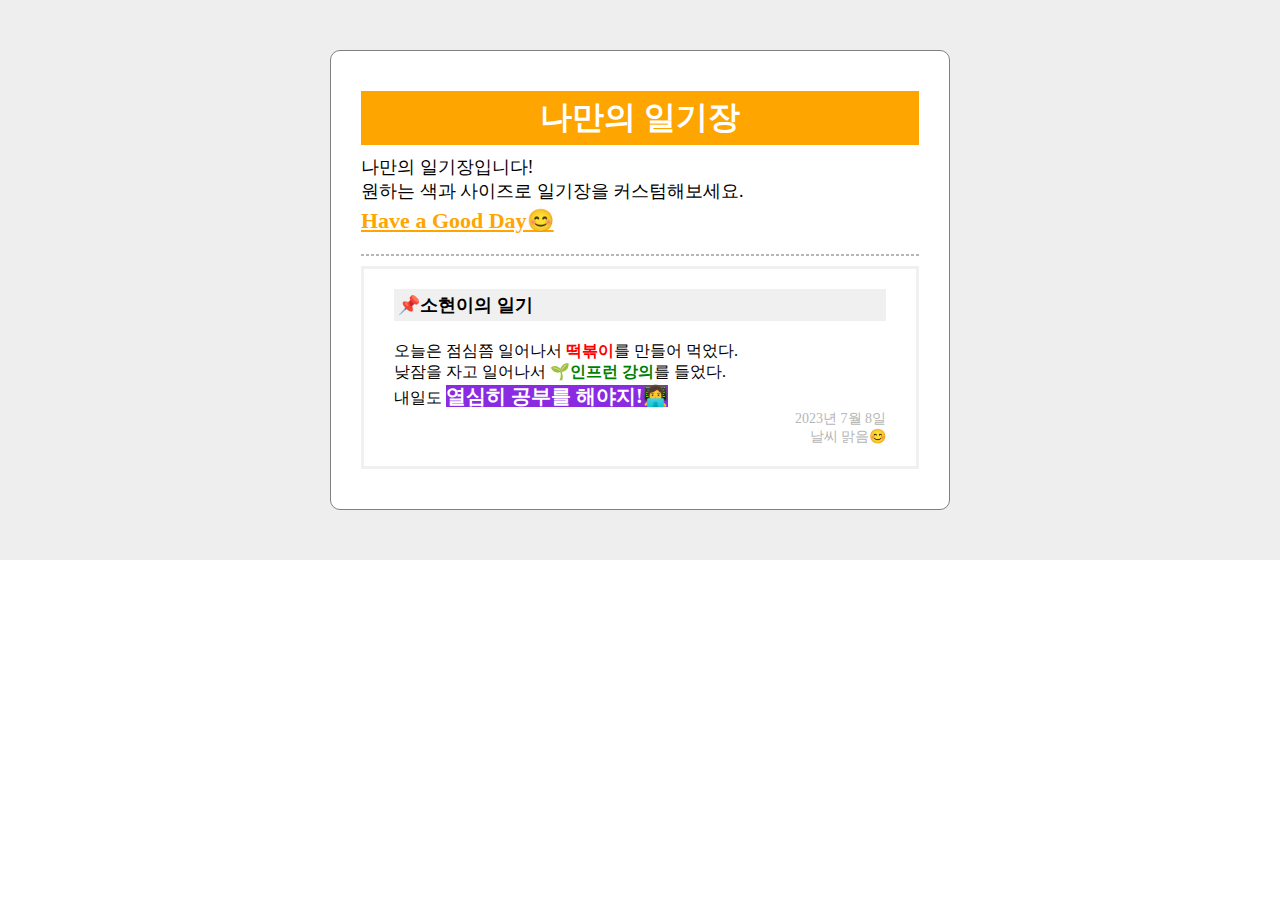
==== mydiary/index.html @ 15dfe5d8 "first commit" ====
<!DOCTYPE html>
<html lang="ko">
<head>
    <meta charset="UTF-8">
    <meta name="viewport" content="width=device-width, initial-scale=1.0">
    <title>나만의 일기장</title>
    <link rel="stylesheet" href="index.css">
</head>
<body>
    <div class="container">
        <div class="wrapper">
            <div class="wrapper_header">
                <h1 class="wrapper_header_title">
                    나만의 일기장
                </h1>
                <p class="wrapper_header_subtitle">
                    나만의 일기장입니다!<br>
                    원하는 색과 사이즈로 일기장을 커스텀해보세요.<br>
                    <span id="point">Have a Good Day😊</span>
                </p>
            </div>
            <div class="wrapper_line"></div>
            <div class="wrapper_body">
                <p class="diary-title">📌소현이의 일기</p>
                <p>
                    오늘은 점심쯤 일어나서 <span id="food">떡볶이</span>를 만들어 먹었다.<br>
                    낮잠을 자고 일어나서 <span id="learn">🌱인프런 강의</span>를 들었다.<br>
                    내일도 <span id="promise">열심히 공부를 해야지!👩‍💻</span>
                </p>
                <p class="diary-date">
                    2023년 7월 8일<br>
                    날씨 맑음😊
                </p>
            </div>
        </div>
    </div>
</body>
</html>
---- mydiary/index.css ----
* {
    box-sizing: border-box;
    margin: 0;
    padding: 0;
}

.container {
    background-color: #eee;
    display: flex;
    flex-direction: row;
    justify-content: center;
    align-items: center;
    padding: 50px 0;
}

.wrapper {
    width: 620px;
    display: flex;
    flex-direction: column;
    justify-content: space-between;
    background-color: #fff;
    border: 1px solid gray;
    border-radius: 10px;
    padding: 40px 30px;
}

.wrapper_header {
    padding-bottom: 10px;
}

.wrapper_header_title {
    font-size: 32px;
    background-color: orange;
    color: #fff;
    text-align: center;
    padding: 5px;
    margin-bottom: 10px;
}

.wrapper_header_subtitle {
    font-size: 18px;
}

#point {
    display: block;
    font-size: 22px;
    font-weight: 700;
    color: orange;
    text-decoration: underline;
    margin-top: 5px;

}

.wrapper_line {
    border: 1px dashed #b6b6b6;
    margin: 10px 0;
}

.wrapper_body {
    border: 3px solid #f0f0f0;
    padding: 20px 30px;
}

.diary-title {
    font-size: 18px;
    font-weight: 600;
    background-color: #f0f0f0;
    padding: 4px;
    margin-bottom: 20px;
}

#food {
    color: red;
    font-weight: 600;
}

#learn {
    color: green;
    font-weight: 600;
}

#promise {
    font-size: 20px;
    font-weight: 600;
    color: #fff;
    background-color: blueviolet;
}

.diary-date {
    font-size: 14px;
    text-align: right;
    color: #b6b6b6;
}
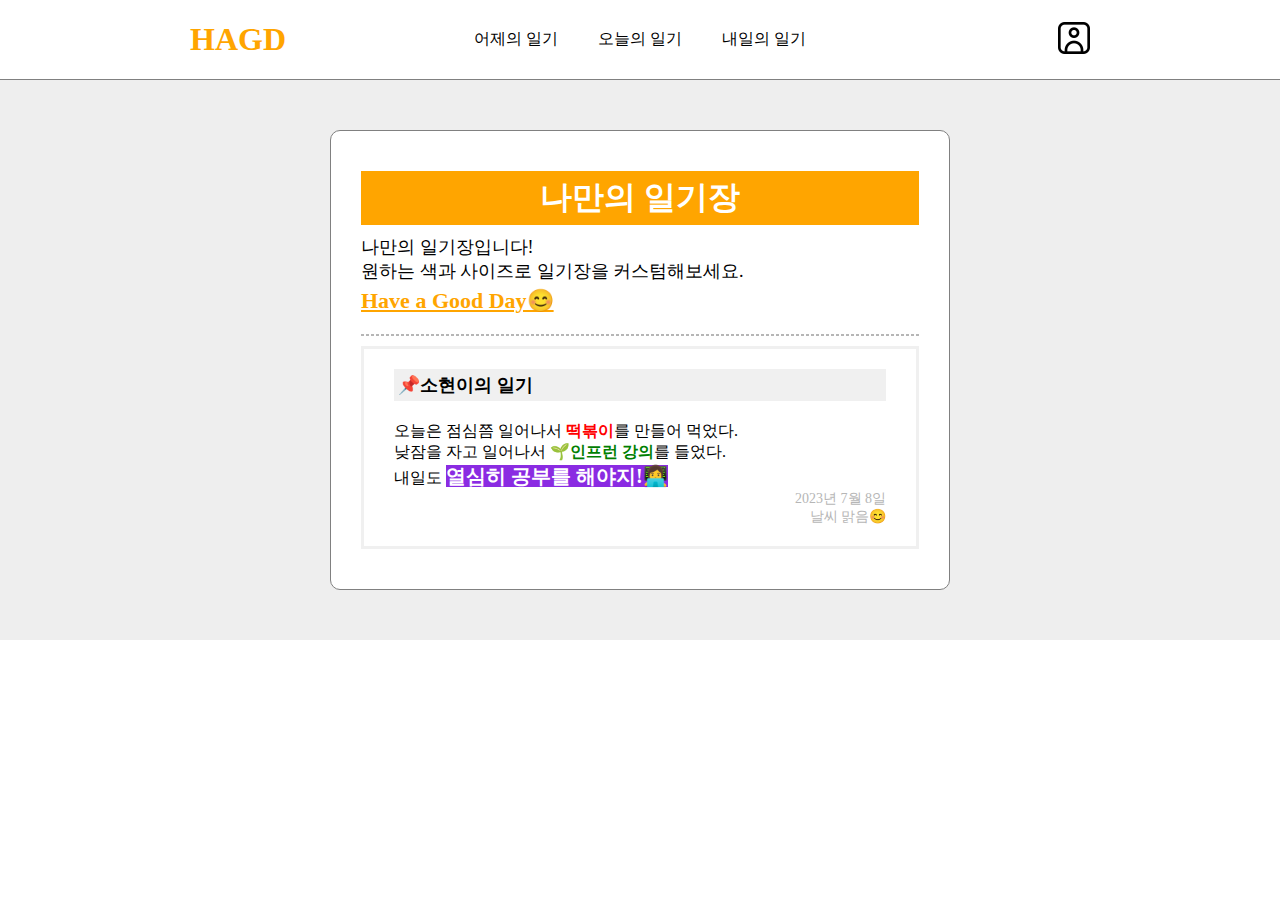
==== commit e34837b2: "flex 연습 및 header 추가" ====
--- a/mydiary/index.html
+++ b/mydiary/index.html
@@ -7,6 +7,23 @@
     <link rel="stylesheet" href="index.css">
 </head>
 <body>
+    <header class="header">
+        <div class="header-inner">
+            <div class="logo">
+                <h1><a href="#none">HAGD</a></h1>
+            </div>
+            <div class="menu">
+                <ul class="menu_ul">
+                    <li><a href="#none">어제의 일기</a></li>
+                    <li><a href="#none">오늘의 일기</a></li>
+                    <li><a href="#none">내일의 일기</a></li>
+                </ul>
+            </div>
+            <div class="user">
+                <img src="./images/portrait.png" alt="유저정보" width="32" height="32">
+            </div>
+        </div>
+    </header>
     <div class="container">
         <div class="wrapper">
             <div class="wrapper_header">
--- a/mydiary/index.css
+++ b/mydiary/index.css
@@ -90,4 +90,60 @@
     font-size: 14px;
     text-align: right;
     color: #b6b6b6;
+}
+
+.header {
+    height: 80px;
+    border-bottom: 1px solid gray;
+    display: flex;
+    flex-direction: row;
+    justify-content: center;
+    align-items: center;
+}
+
+.header-inner {
+    width: 900px;
+    height: 100%;
+    display: flex;
+    flex-direction: row;
+    justify-content: space-between;
+    align-items: center;
+}
+
+.logo {
+    width: 100px;
+}
+
+.logo h1 a {
+    text-decoration: none;
+    color: orange;
+}
+
+.menu {
+   
+}
+
+.menu .menu_ul {
+    display: flex;
+    flex-direction: row;
+}
+
+.menu .menu_ul li {
+    list-style: none;
+}
+
+.menu .menu_ul li a {
+    display: block;
+    text-decoration: none;
+    color: #000;
+    padding: 10px 20px;
+}
+
+.menu .menu_ul li a:hover {
+    color: orange;
+}
+
+.user {
+    width: 100px;
+    text-align: right;
 }